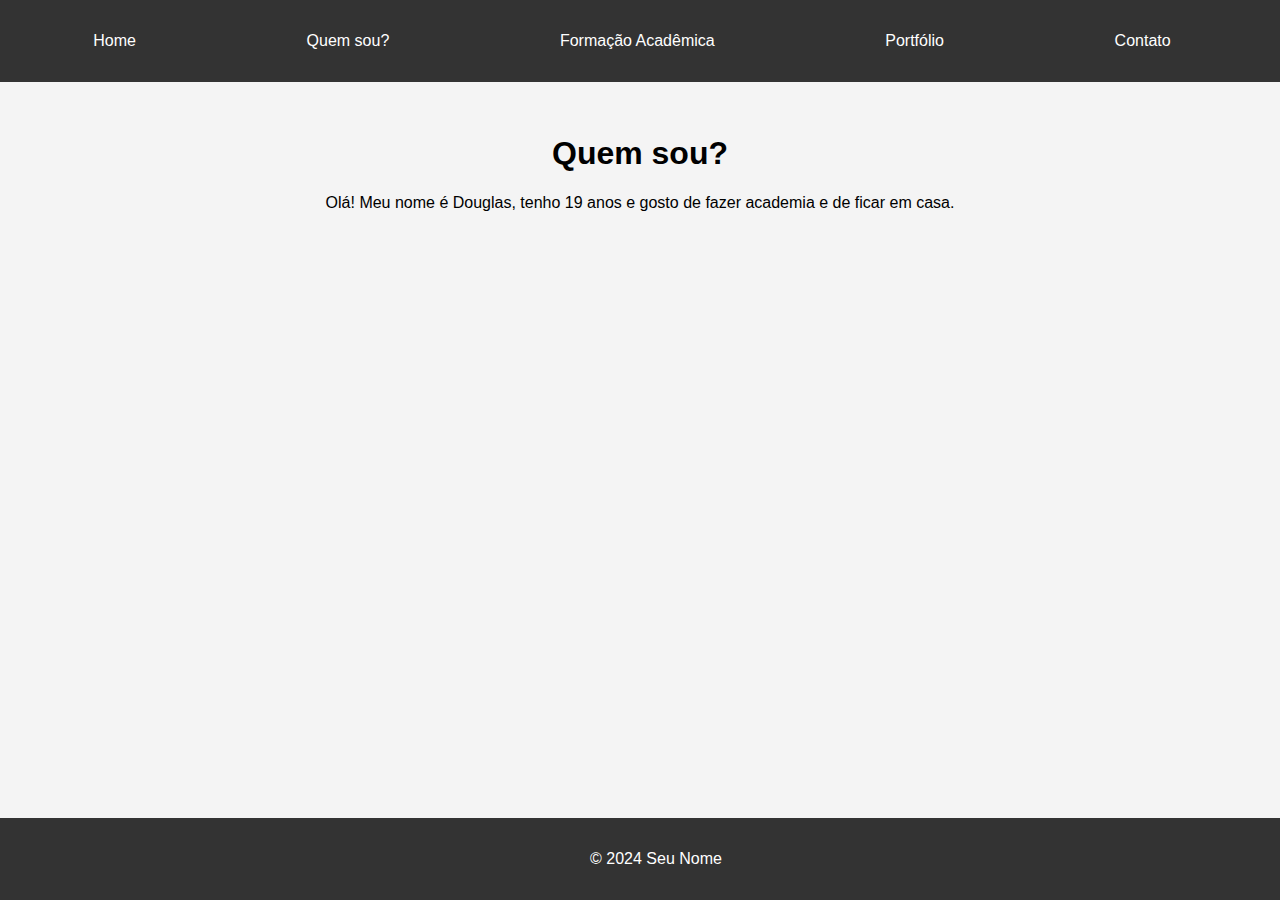
==== about.html @ 8f88fa5e "Add files via upload" ====
<!DOCTYPE html>
<html lang="pt-BR">
<head>
    <meta charset="UTF-8">
    <meta name="viewport" content="width=device-width, initial-scale=1.0">
    <title>Quem sou?</title>
    <link rel="stylesheet" href="styles.css">
</head>
<body>
    <header>
        <nav>
            <ul>
                <li><a href="index.html">Home</a></li>
                <li><a href="about.html">Quem sou?</a></li>
                <li><a href="education.html">Formação Acadêmica</a></li>
                <li><a href="portfolio.html">Portfólio</a></li>
                <li><a href="contact.html">Contato</a></li>
            </ul>
        </nav>
    </header>
    <main>
        <section class="intro">
            <h1>Quem sou?</h1>
            <p>Olá! Meu nome é Douglas, tenho 19 anos e gosto de fazer academia e de ficar em casa.</p>
        </section>
    </main>
    <footer>
        <p>© 2024 Seu Nome</p>
    </footer>
</body>
</html>
---- styles.css ----
body {
    font-family: Arial, sans-serif;
    margin: 0;
    padding: 0;
    box-sizing: border-box;
    background-color: #f4f4f4;
}

header {
    background-color: #333;
    color: white;
    padding: 1rem;
}

nav ul {
    list-style: none;
    padding: 0;
    display: flex;
    justify-content: space-around;
}

nav ul li {
    margin-right: 1rem;
}

nav ul li a {
    color: white;
    text-decoration: none;
}

main {
    padding: 2rem;
}

.intro {
    text-align: center;
    margin-bottom: 2rem;
}

.links {
    display: flex;
    justify-content: space-around;
    flex-wrap: wrap;
}

.link-box {
    background-color: #fff;
    border: 1px solid #ddd;
    border-radius: 8px;
    padding: 1rem;
    margin: 1rem;
    width: 200px;
    text-align: center;
    box-shadow: 0 2px 4px rgba(0, 0, 0, 0.1);
    transition: transform 0.3s, box-shadow 0.3s;
}

.link-box a {
    text-decoration: none;
    color: #333;
    font-weight: bold;
}

.link-box:hover {
    transform: translateY(-5px);
    box-shadow: 0 4px 8px rgba(0, 0, 0, 0.2);
}

footer {
    background-color: #333;
    color: white;
    text-align: center;
    padding: 1rem;
    position: fixed;
    width: 100%;
    bottom: 0;
}

form {
    display: flex;
    flex-direction: column;
    max-width: 600px;
    margin: 0 auto;
    padding: 1rem;
    background-color: #fff;
    border: 1px solid #ddd;
    border-radius: 8px;
    box-shadow: 0 2px 4px rgba(0, 0, 0, 0.1);
}

form label {
    margin-bottom: 0.5rem;
    font-weight: bold;
}

form input, form textarea {
    margin-bottom: 1rem;
    padding: 0.5rem;
    border: 1px solid #ddd;
    border-radius: 4px;
}

form button {
    padding: 0.5rem;
    background-color: #333;
    color: white;
    border: none;
    border-radius: 4px;
    cursor: pointer;
    transition: background-color 0.3s;
}

form button:hover {
    background-color: #555;
}
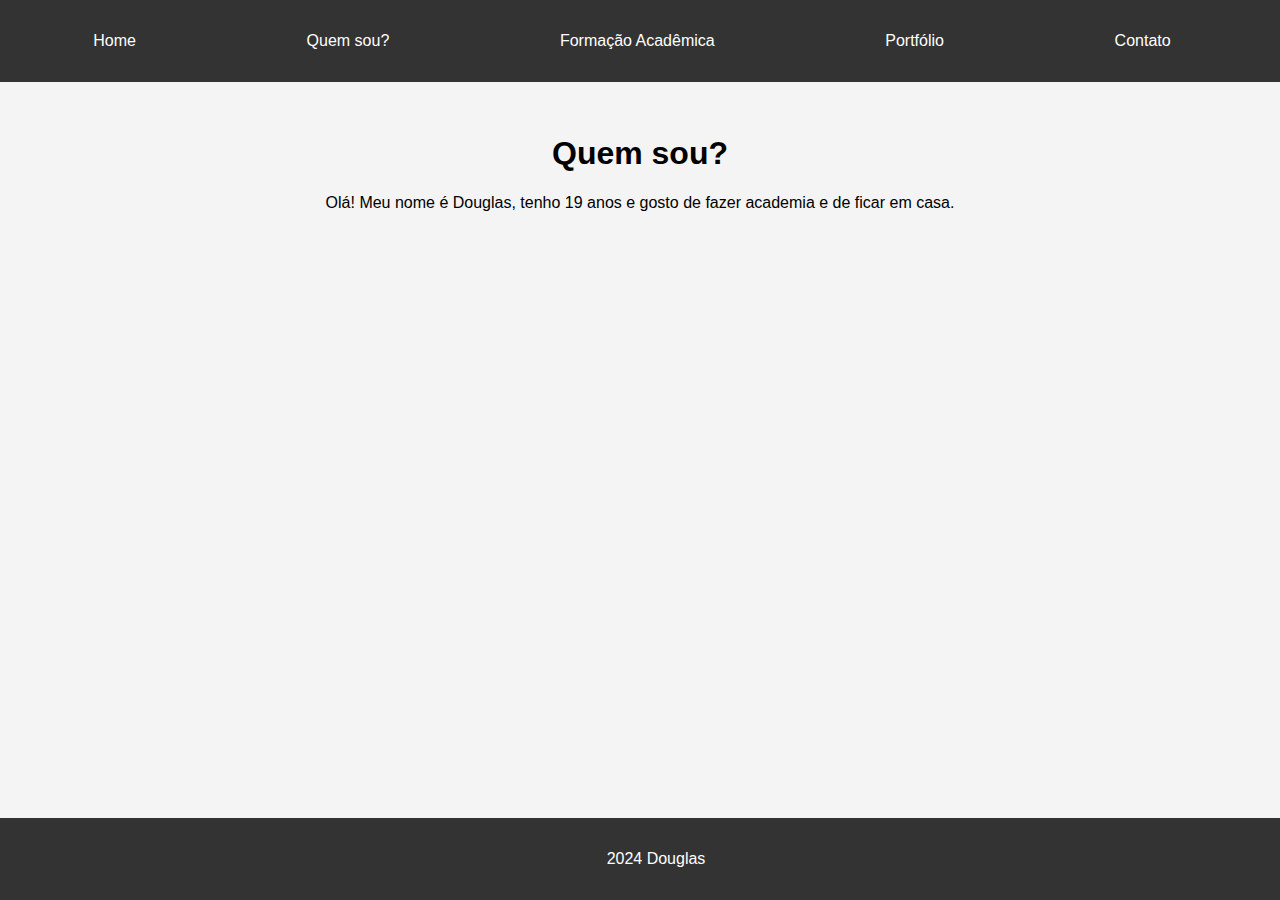
==== commit 36080e32: "Update about.html" ====
--- a/about.html
+++ b/about.html
@@ -25,7 +25,7 @@
         </section>
     </main>
     <footer>
-        <p>© 2024 Seu Nome</p>
+        <p>2024 Douglas</p>
     </footer>
 </body>
 </html>
